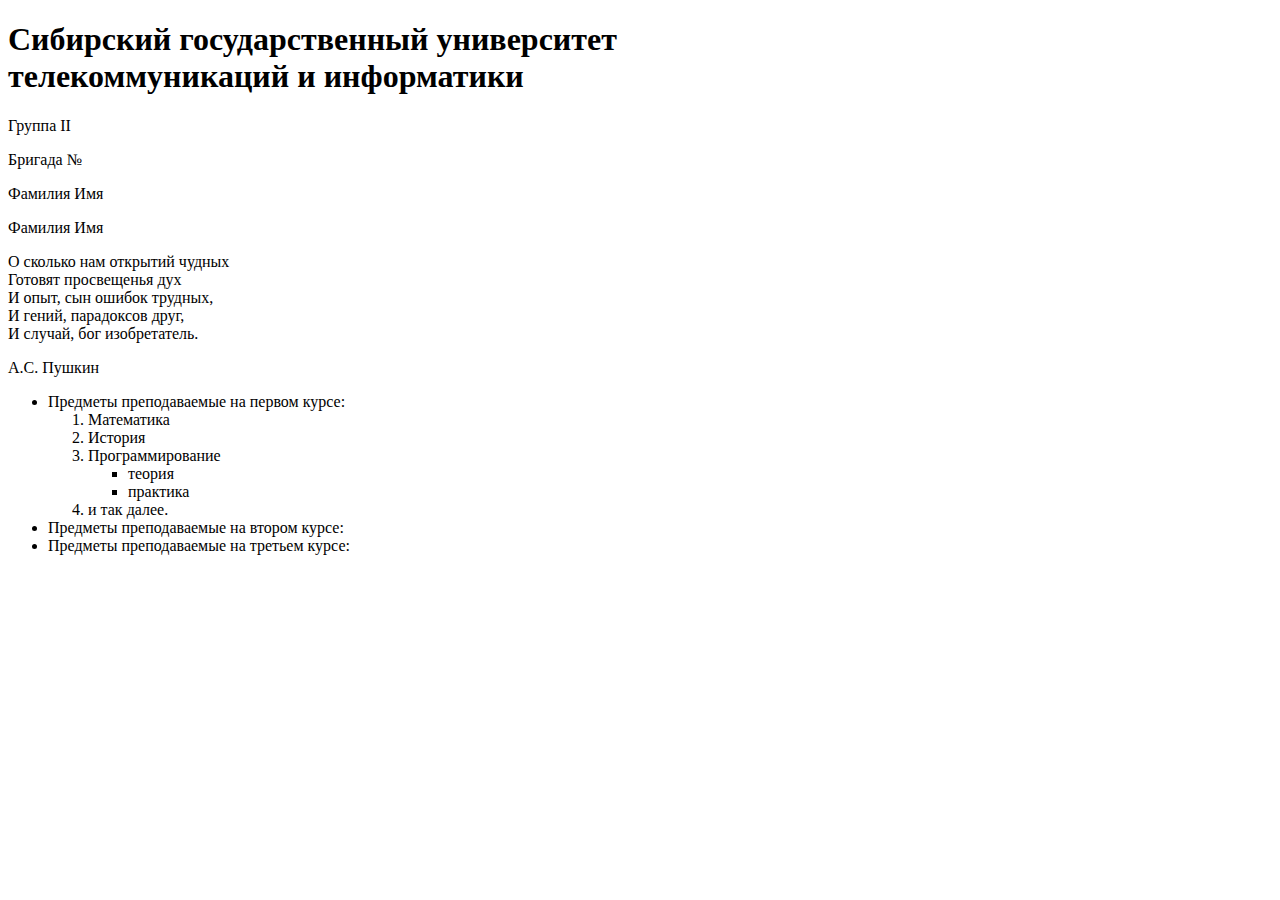
==== index.html @ 66c49fef "12" ====
<!DOCTYPE html>
<html>
<head>
    <meta charset="UTF-8">
    <meta name="viewport" content="width=device-width, initial-scale=1.0">
    <title>Лабораторная 1</title>
</head>
<body>
    <div class="part_1"> 

    <h1 class="title">Сибирский государственный университет<br> телекоммуникаций и информатики</h1>
    <p class="group">Группа II</p>
    <p class="brigada">Бригада №</p>
    <p class="familia">Фамилия Имя</p>
    <p class="familia">Фамилия Имя</p>
    <p class="text_part1">О сколько нам открытий чудных<br>
        Готовят просвещенья дух<br>
        И опыт, сын ошибок трудных,<br>
        И гений, парадоксов друг,<br>
        И случай, бог изобретатель.<br>
    </p>
    <p class="author">А.С. Пушкин</p>
    
    </div>

    <div class="part_2">

    <ul>
        <li> Предметы преподаваемые на первом курсе:</li>
        <ol>
            <li> Математика</li> 
            <li> История</li> 
            <li> Программирование</li>
                <ul><li> теория</li>
                    <li> практика</li>
                </ul>
            <li> и так далее.</li>
        </ol>
        <li> Предметы преподаваемые на втором курсе: </li>
        <li> Предметы преподаваемые на третьем курсе: </li>
    </ul>

    </div>

    <div class="part_3">

     
    </div>

</body>
</html>
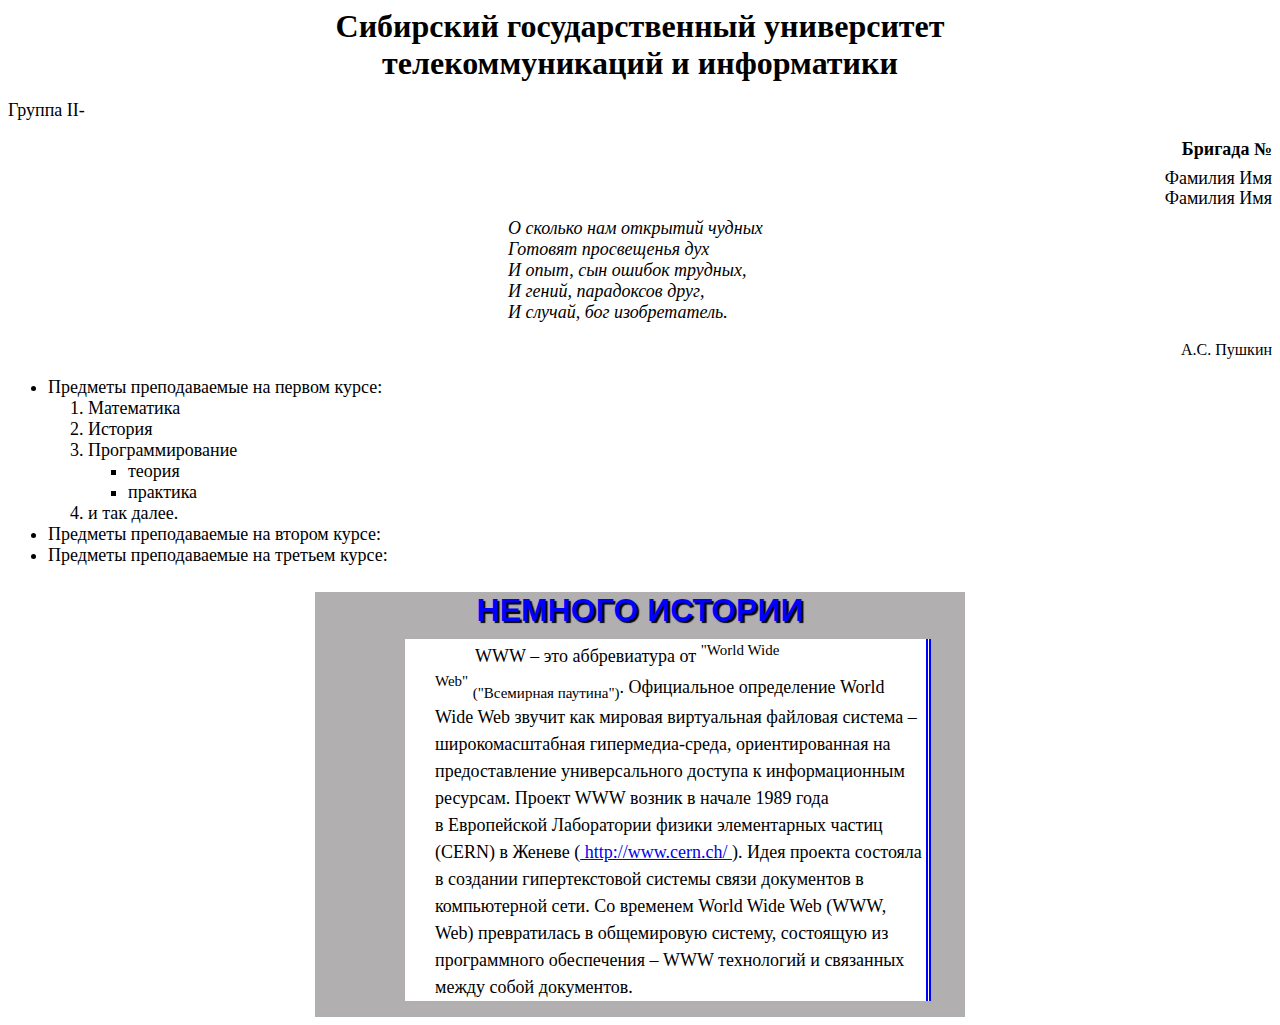
==== commit ef62803c: "231" ====
--- a/index.html
+++ b/index.html
@@ -2,6 +2,7 @@
 <html>
 <head>
     <meta charset="UTF-8">
+    <link rel="stylesheet" href="style.css">
     <meta name="viewport" content="width=device-width, initial-scale=1.0">
     <title>Лабораторная 1</title>
 </head>
@@ -9,15 +10,15 @@
     <div class="part_1"> 
 
     <h1 class="title">Сибирский государственный университет<br> телекоммуникаций и информатики</h1>
-    <p class="group">Группа II</p>
-    <p class="brigada">Бригада №</p>
-    <p class="familia">Фамилия Имя</p>
-    <p class="familia">Фамилия Имя</p>
-    <p class="text_part1">О сколько нам открытий чудных<br>
+    <p class="group">Группа II-</p>
+    <h3 class="brigada">Бригада №</h3>
+    <p class="familia1">Фамилия Имя</p>
+    <p class="familia2">Фамилия Имя</p>
+    <p class="text_part1"> <i> О сколько нам открытий чудных<br>
         Готовят просвещенья дух<br>
         И опыт, сын ошибок трудных,<br>
         И гений, парадоксов друг,<br>
-        И случай, бог изобретатель.<br>
+        И случай, бог изобретатель.<br></i>
     </p>
     <p class="author">А.С. Пушкин</p>
     
@@ -44,6 +45,18 @@
 
     <div class="part_3">
 
+        <h2 class="title1"> НЕМНОГО ИСТОРИИ</h2>
+        <p class = "text"> WWW  –  это аббревиатура  от <sup>"World Wide<br> Web"</sup> <sub>("Всемирная паутина")</sub>. 
+            Официальное определение World<br> Wide Web звучит как мировая виртуальная 
+            файловая система –<br> широкомасштабная гипермедиа-среда, ориентированная на<br> 
+            предоставление универсального доступа к информационным<br> ресурсам. 
+            Проект WWW возник в начале 1989 года<br> в Европейской Лаборатории физики 
+            элементарных частиц<br> (CERN) в Женеве (<a href = "https://sibsutis.ru/"> http://www.cern.ch/ </a>). Идея проекта состояла<br> в 
+            создании гипертекстовой системы связи документов в<br> компьютерной сети. Со 
+            временем World Wide Web (WWW,<br> Web) превратилась в общемировую систему, 
+            состоящую из<br> программного обеспечения – WWW технологий и связанных<br> между 
+            собой документов. 
+            </p>
      
     </div>
 
--- a/style.css
+++ b/style.css
@@ -0,0 +1,68 @@
+.title {
+    color: black;
+    text-align: center;
+    margin: 0 auto;
+}
+
+.group {
+    text-align: left;
+    font-size: large;
+}
+
+.brigada {
+    text-align: right;
+    color: black;
+    font-size: large;
+}
+
+.familia1 {
+    text-align: right;
+    line-height: 0.1;
+    font-size: large;
+}
+
+.familia2 {
+    text-align: right;
+    line-height: 0.1;
+    font-size: large;
+}
+
+.author {
+    text-align: right;
+}
+
+.text_part1 {
+   margin-left: 500px;
+   font-size: large;
+}
+
+.part_3{
+    background-color: rgb(177, 175, 175);
+    height: 425px;
+    width: 650px;
+    margin: 0 auto;
+}
+.title1 {
+    text-align: center;
+    font-size: xx-large;
+    color:blue;
+    text-shadow: 2px 2px 1px black;
+    margin-bottom: 10px;
+    font-family: Arial;
+}
+.text {
+    background-color: white;
+    margin: 0 2em 0 5em;
+    width: 490px;
+    font-size: large;
+    border-right: 5px double blue;
+    text-indent: 40px;
+    padding-left: 30px;
+    padding-right: 1px;
+    line-height: 1.5; 
+}
+
+.part_2{
+    font-size: large;
+}
+
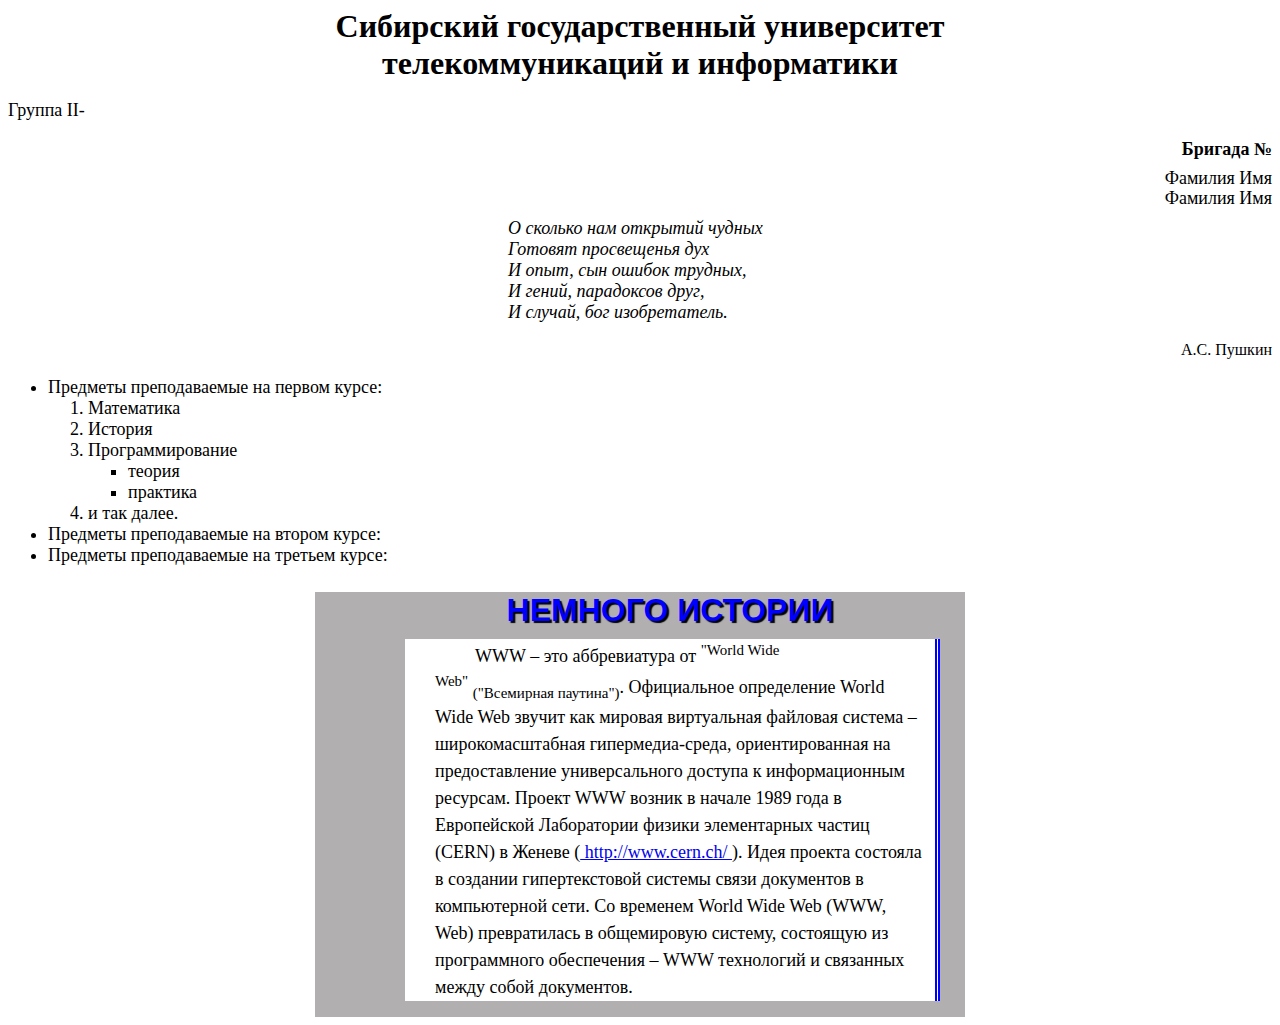
==== commit 97b1c941: "312312" ====
--- a/index.html
+++ b/index.html
@@ -50,7 +50,7 @@
             Официальное определение World<br> Wide Web звучит как мировая виртуальная 
             файловая система –<br> широкомасштабная гипермедиа-среда, ориентированная на<br> 
             предоставление универсального доступа к информационным<br> ресурсам. 
-            Проект WWW возник в начале 1989 года<br> в Европейской Лаборатории физики 
+            Проект WWW возник в начале 1989 года в<br>Европейской Лаборатории физики 
             элементарных частиц<br> (CERN) в Женеве (<a href = "https://sibsutis.ru/"> http://www.cern.ch/ </a>). Идея проекта состояла<br> в 
             создании гипертекстовой системы связи документов в<br> компьютерной сети. Со 
             временем World Wide Web (WWW,<br> Web) превратилась в общемировую систему, 
--- a/style.css
+++ b/style.css
@@ -49,6 +49,7 @@
     text-shadow: 2px 2px 1px black;
     margin-bottom: 10px;
     font-family: Arial;
+    margin-left: 60px;
 }
 .text {
     background-color: white;
@@ -58,7 +59,7 @@
     border-right: 5px double blue;
     text-indent: 40px;
     padding-left: 30px;
-    padding-right: 1px;
+    padding-right: 10px;
     line-height: 1.5; 
 }
 
